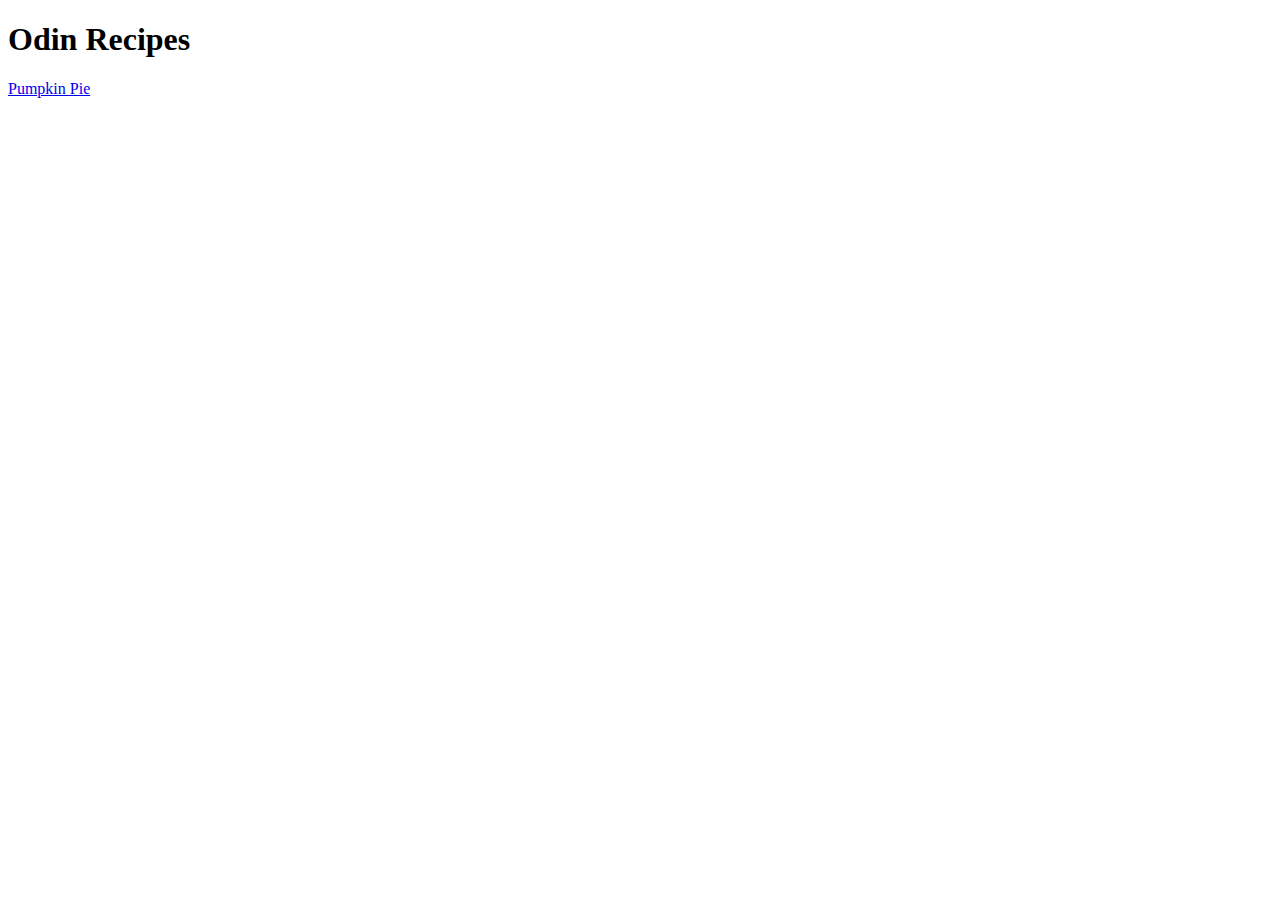
==== index.html @ abddab8d "updated index.html and pumpkinpie.html" ====
<!DOCTYPE html>
<html lang="en">
<head>
    <meta charset="UTF-8">
    <meta http-equiv="X-UA-Compatible" content="IE=edge">
    <meta name="viewport" content="width=device-width, initial-scale=1.0">
    <title>Odin Recipes</title>
</head>
<body>
    <h1>Odin Recipes</h1>
    <p><a href="./pumpkinpie.html">Pumpkin Pie</a></p>
</body>
</html>
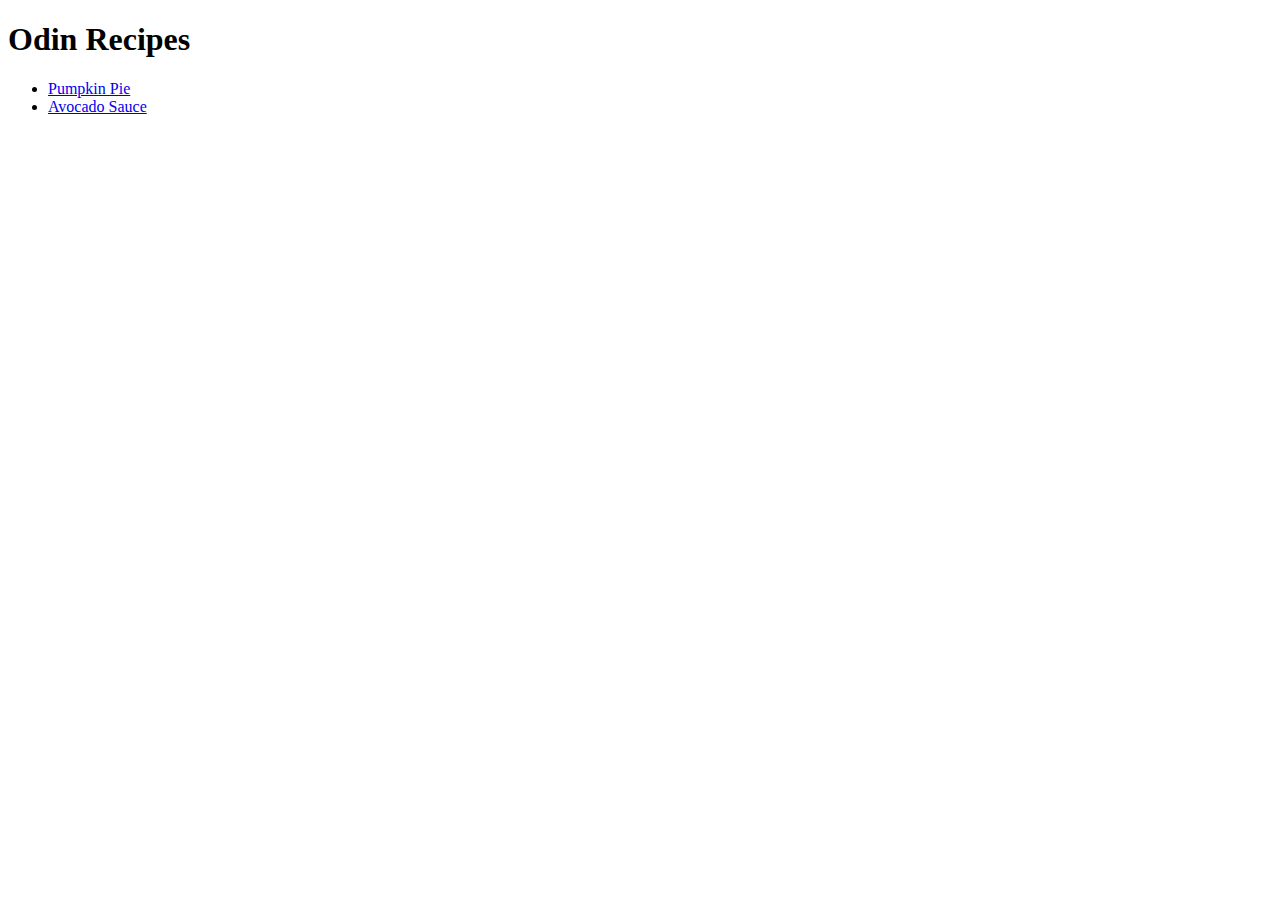
==== commit 12062b9f: "edited index and recipes, added image, added new recipe" ====
--- a/index.html
+++ b/index.html
@@ -8,6 +8,9 @@
 </head>
 <body>
     <h1>Odin Recipes</h1>
-    <p><a href="./pumpkinpie.html">Pumpkin Pie</a></p>
+    <ul>
+    <li><a href="./recipes/pumpkinpie.html">Pumpkin Pie</a></li>
+    <li><a href="./recipes/avocadosauce.html">Avocado Sauce</a></li>
+    </ul>
 </body>
 </html>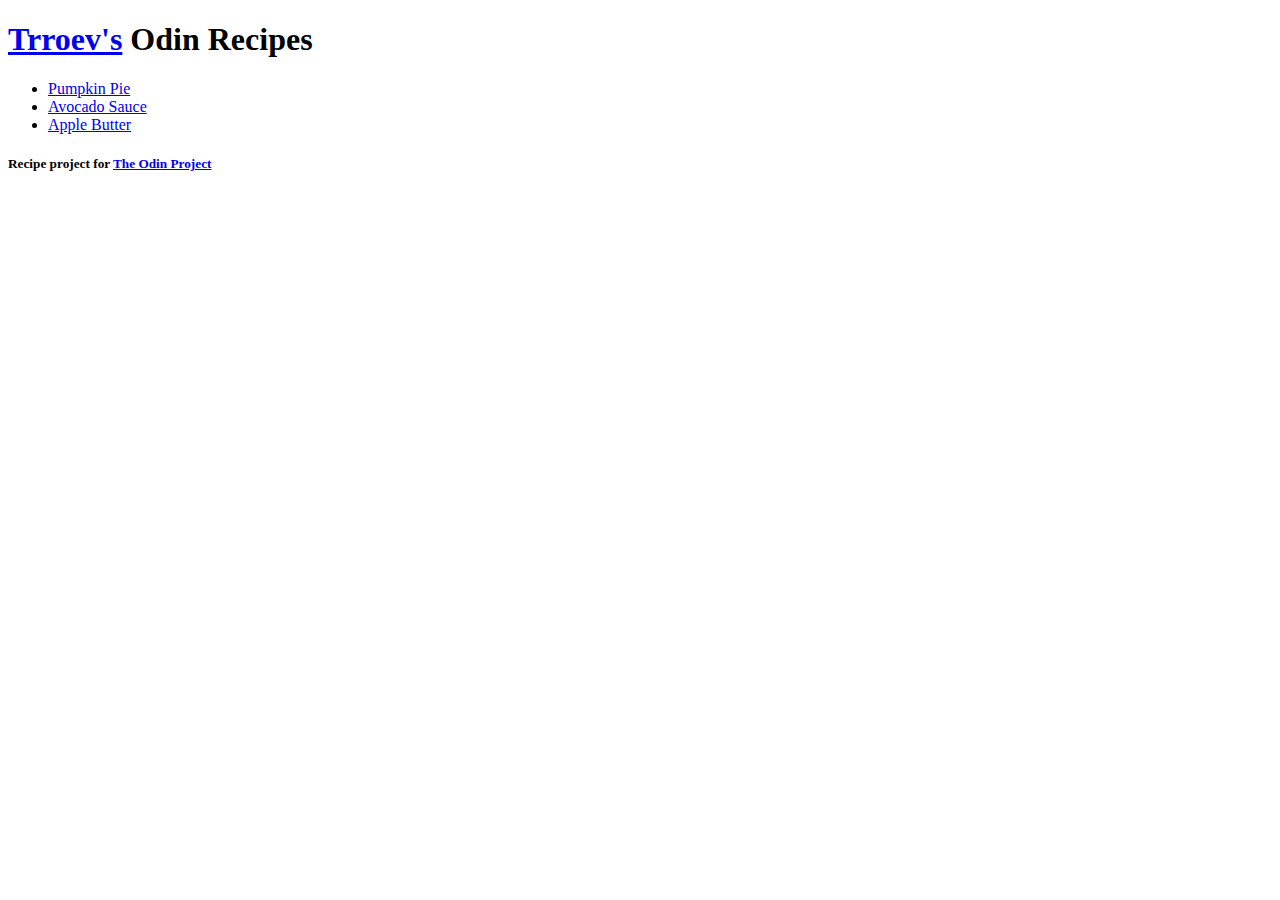
==== commit 52f94162: "added recipe/image, modified index.html" ====
--- a/index.html
+++ b/index.html
@@ -7,10 +7,12 @@
     <title>Odin Recipes</title>
 </head>
 <body>
-    <h1>Odin Recipes</h1>
+    <h1><a href="http://github.com/trroev">Trroev's</a> Odin Recipes</h1>
     <ul>
     <li><a href="./recipes/pumpkinpie.html">Pumpkin Pie</a></li>
     <li><a href="./recipes/avocadosauce.html">Avocado Sauce</a></li>
+    <li><a href="./recipes/applebutter.html">Apple Butter</a></li>
     </ul>
+    <h5>Recipe project for <a href="http://theodinproject.com">The Odin Project</a></h5>
 </body>
 </html>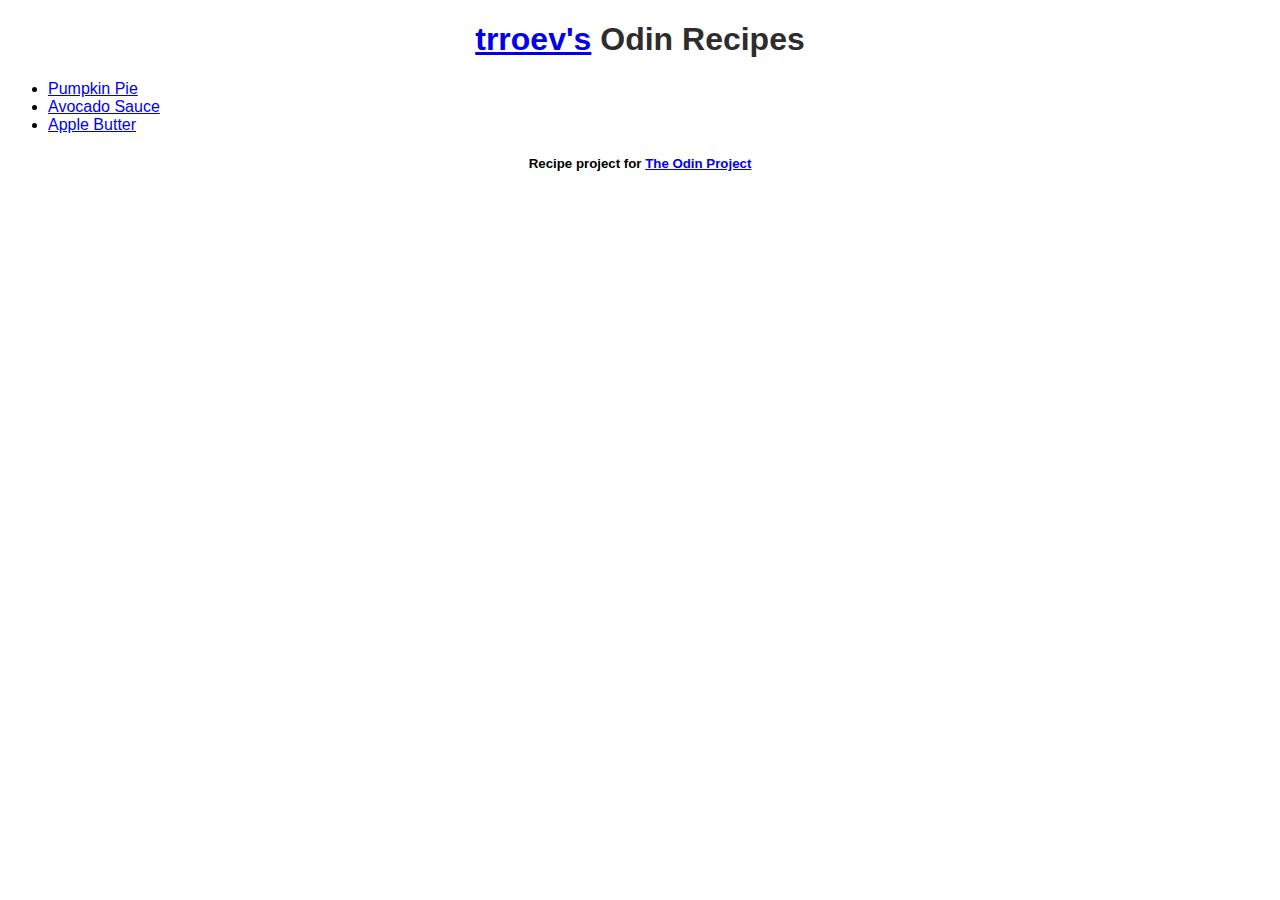
==== commit 8fb03f32: "added some CSS elements" ====
--- a/index.html
+++ b/index.html
@@ -4,10 +4,12 @@
     <meta charset="UTF-8">
     <meta http-equiv="X-UA-Compatible" content="IE=edge">
     <meta name="viewport" content="width=device-width, initial-scale=1.0">
+    <link rel="stylesheet" href="style.css">
     <title>Odin Recipes</title>
 </head>
 <body>
-    <h1><a href="http://github.com/trroev">Trroev's</a> Odin Recipes</h1>
+    <div><h1><a href="http://github.com/trroev">trroev's</a> Odin Recipes</h1>
+    </div>
     <ul>
     <li><a href="./recipes/pumpkinpie.html">Pumpkin Pie</a></li>
     <li><a href="./recipes/avocadosauce.html">Avocado Sauce</a></li>
--- a/style.css
+++ b/style.css
@@ -0,0 +1,19 @@
+* {
+    box-sizing: border-box;
+    font-family: Helvetica, sans-serif;
+}
+
+div {
+    color:rgb(46, 44, 44);
+    text-align: center;
+}
+
+h5 {
+    text-align: center;
+    align-items: flex-end;
+}
+
+img {
+    height: auto;
+    width: 333px;
+}